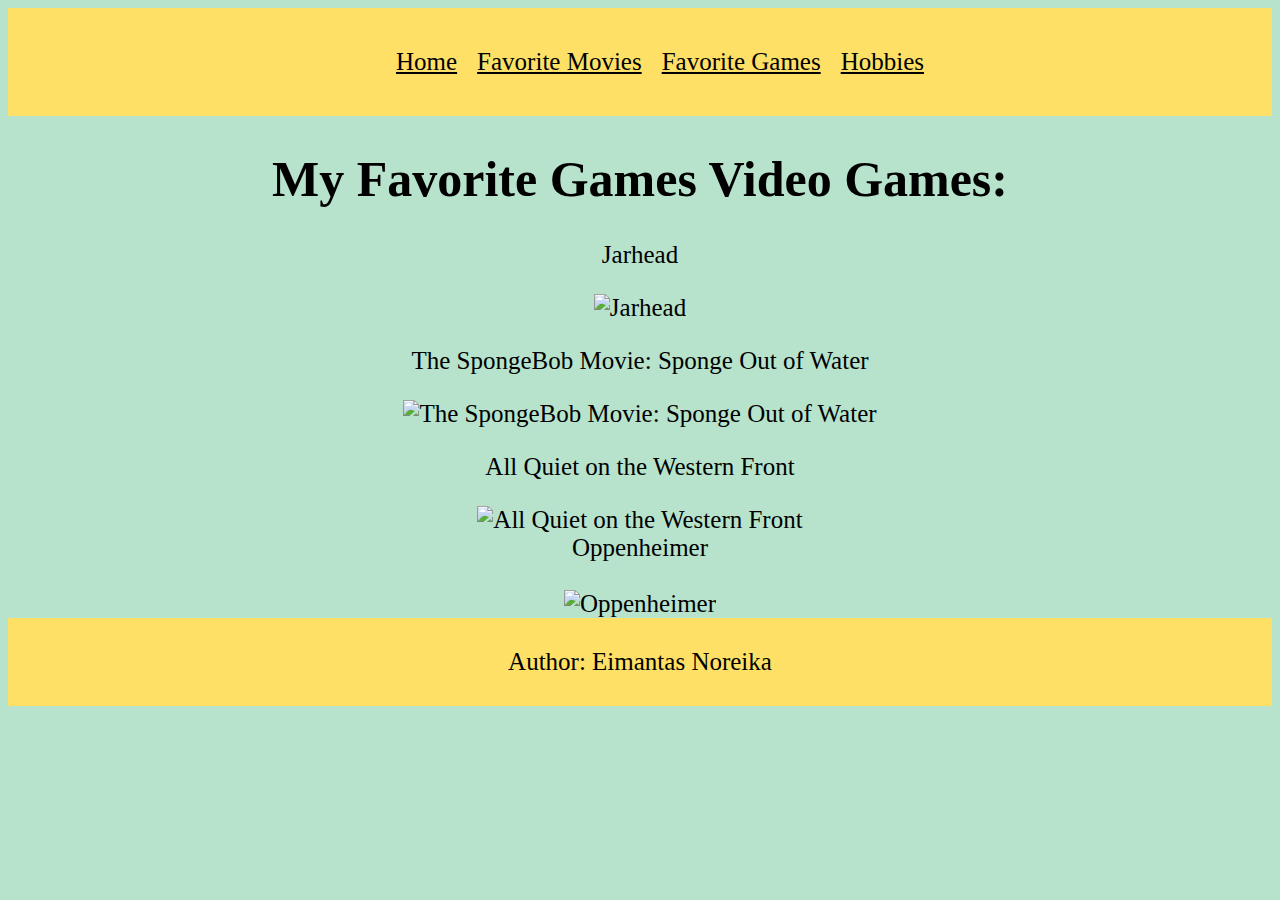
==== Movies.html @ ce2cccb6 "Add files via upload" ====
<!DOCTYPE html>
<html lang="en">
<head>
    <meta charset="UTF-8">
    <meta name="viewport" content="width=device-width, initial-scale=1.0">
    <title>Movies</title>
    <link rel="stylesheet" href="style.css">
</head>
<body>
     <header>
        <nav>
            <ul>
                <li><a href="index.html">Home</a></li>
                <li><a href="Movies.html">Favorite Movies</a></li>
                <li><a href="game.html">Favorite Games</a></li>
                <li><a href="Hobby.html">Hobbies</a></li>
            </ul>
        </nav>
    </header>
    <div class="Text">
        <h1>My Favorite Games Video Games:</h1>
            <p>Jarhead</p>
            <img class="Film" src="https://encrypted-tbn1.gstatic.com/images?q=tbn:ANd9GcRFaZJKHFdQIkkdpsG5njQouJNeLc-_IN14_ttrOoMmmOLuS2S6ukUUI7b0aqA_hKszOV8h" alt="Jarhead"></li>
            <p>The SpongeBob Movie: Sponge Out of Water</p>
            <img class="Film2" src="https://m.media-amazon.com/images/M/MV5BNDhlMDM3ZDUtMGNhZi00ZTFmLTg1YjYtZTM3ZTE1MGIwNWFjXkEyXkFqcGc@._V1_FMjpg_UX1000_.jpg" alt="The SpongeBob Movie: Sponge Out of Water"></li>
            <p>All Quiet on the Western Front</p>
            <img class="Film3" src="https://encrypted-tbn2.gstatic.com/images?q=tbn:ANd9GcQyUQXWja4v04yhJFdykdCiGuc9ubiwrpwOIHP6hfdsqAk423c7zFGFsAn3jisJEmic3E1L" alt="All Quiet on the Western Front"></li>
            <br>
            Oppenheimer
            <br>
            <br>
            <img class="Film4" src="https://m.media-amazon.com/images/M/MV5BN2JkMDc5MGQtZjg3YS00NmFiLWIyZmQtZTJmNTM5MjVmYTQ4XkEyXkFqcGc@._V1_.jpg" alt="Oppenheimer">
    </div>

    <footer>
        <p>Author: Eimantas Noreika</p>
    </footer>
</body>
</html>
---- style.css ----
body{
  background-color: #B7E3CC;
  color:black;
  font-family: cursive;
  font-size: 25px;
}

header {
  background: #FFE066;
 padding: 5px;
}
nav ul{
  list-style: none;
  display: flex;
  justify-content: center;
}

nav ul li {
  margin: 10px;
}

nav ul li a {
  color: black;
}

.Text{
  text-align: center;
}

.face {
  width: 200px;
  margin-top: 30px;
  margin-bottom: 30px;
}

.Film{
  height: auto;
  width: 200px;
}
.Film2{
    height: auto;
    width: 200px;  
}
.Film3{
  height: auto;
  width: 200px;  
}
.Film4{
  height: auto;
  width: 200px;  
}

.VGame1{
  height: auto;
  width: 200px;
}
.VGame2{
  height: auto;
  width: 200px;
}
.VGame3{
  height: auto;
  width: 400px;
}
.VGame4{
  height: auto;
  width: 400px;
}
.Game1{
  height: auto;
  width: 200px;
}
.Game2{
  height: auto;
  width: 200px;
}
.Game3{
  height: auto;
  width: 200px;
}
.Game4{
  height: auto;
  width: 200px;
}
footer {
  background: #FFE066 ;
  text-align: center;
  padding: 5px;
}
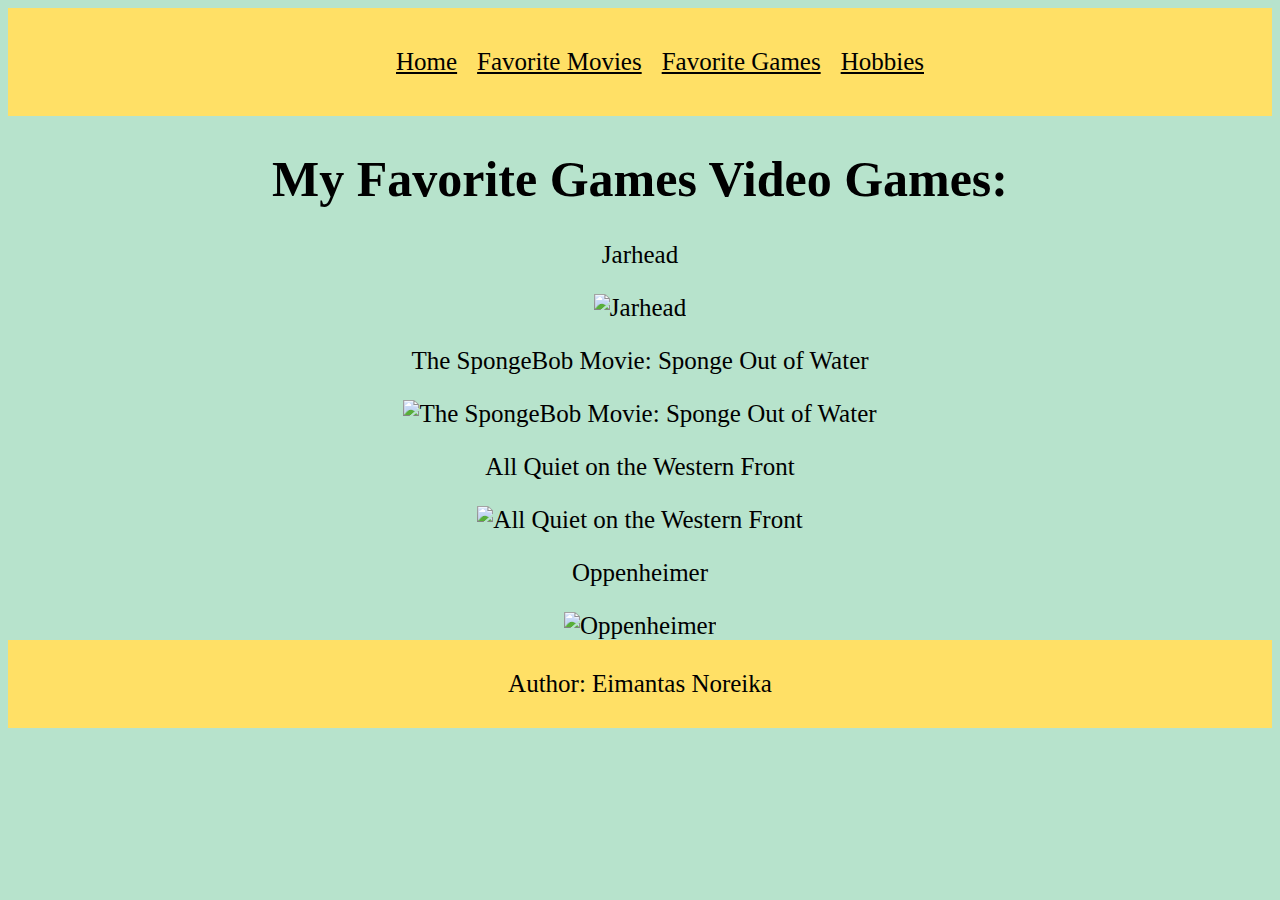
==== commit f62a5fc9: "Update Movies.html" ====
--- a/Movies.html
+++ b/Movies.html
@@ -25,10 +25,7 @@
             <img class="Film2" src="https://m.media-amazon.com/images/M/MV5BNDhlMDM3ZDUtMGNhZi00ZTFmLTg1YjYtZTM3ZTE1MGIwNWFjXkEyXkFqcGc@._V1_FMjpg_UX1000_.jpg" alt="The SpongeBob Movie: Sponge Out of Water"></li>
             <p>All Quiet on the Western Front</p>
             <img class="Film3" src="https://encrypted-tbn2.gstatic.com/images?q=tbn:ANd9GcQyUQXWja4v04yhJFdykdCiGuc9ubiwrpwOIHP6hfdsqAk423c7zFGFsAn3jisJEmic3E1L" alt="All Quiet on the Western Front"></li>
-            <br>
-            Oppenheimer
-            <br>
-            <br>
+            <p>Oppenheimer</p>
             <img class="Film4" src="https://m.media-amazon.com/images/M/MV5BN2JkMDc5MGQtZjg3YS00NmFiLWIyZmQtZTJmNTM5MjVmYTQ4XkEyXkFqcGc@._V1_.jpg" alt="Oppenheimer">
     </div>
 
@@ -36,4 +33,4 @@
         <p>Author: Eimantas Noreika</p>
     </footer>
 </body>
-</html>+</html>
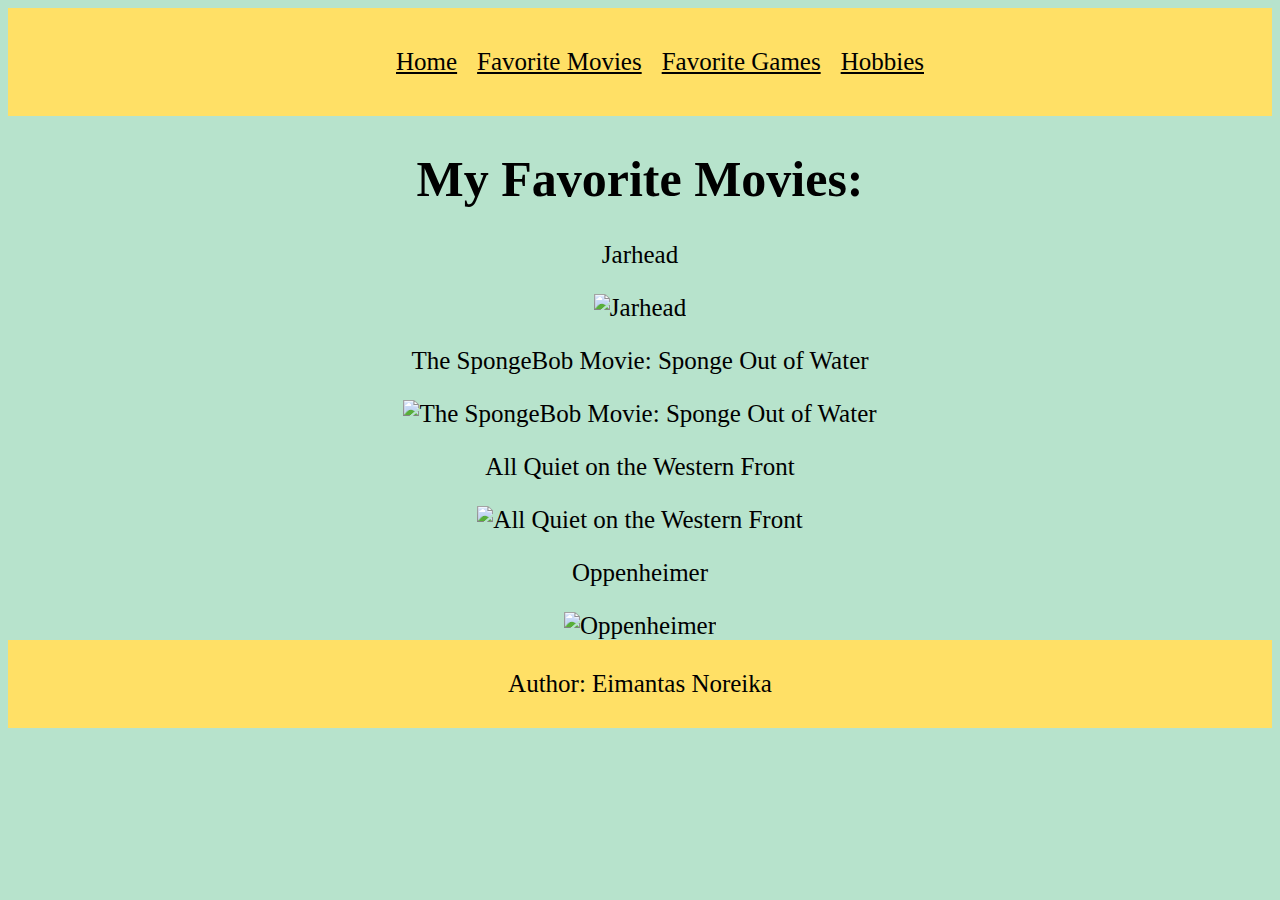
==== commit e6441782: "Update Movies.html" ====
--- a/Movies.html
+++ b/Movies.html
@@ -18,7 +18,7 @@
         </nav>
     </header>
     <div class="Text">
-        <h1>My Favorite Games Video Games:</h1>
+        <h1>My Favorite Movies:</h1>
             <p>Jarhead</p>
             <img class="Film" src="https://encrypted-tbn1.gstatic.com/images?q=tbn:ANd9GcRFaZJKHFdQIkkdpsG5njQouJNeLc-_IN14_ttrOoMmmOLuS2S6ukUUI7b0aqA_hKszOV8h" alt="Jarhead"></li>
             <p>The SpongeBob Movie: Sponge Out of Water</p>
